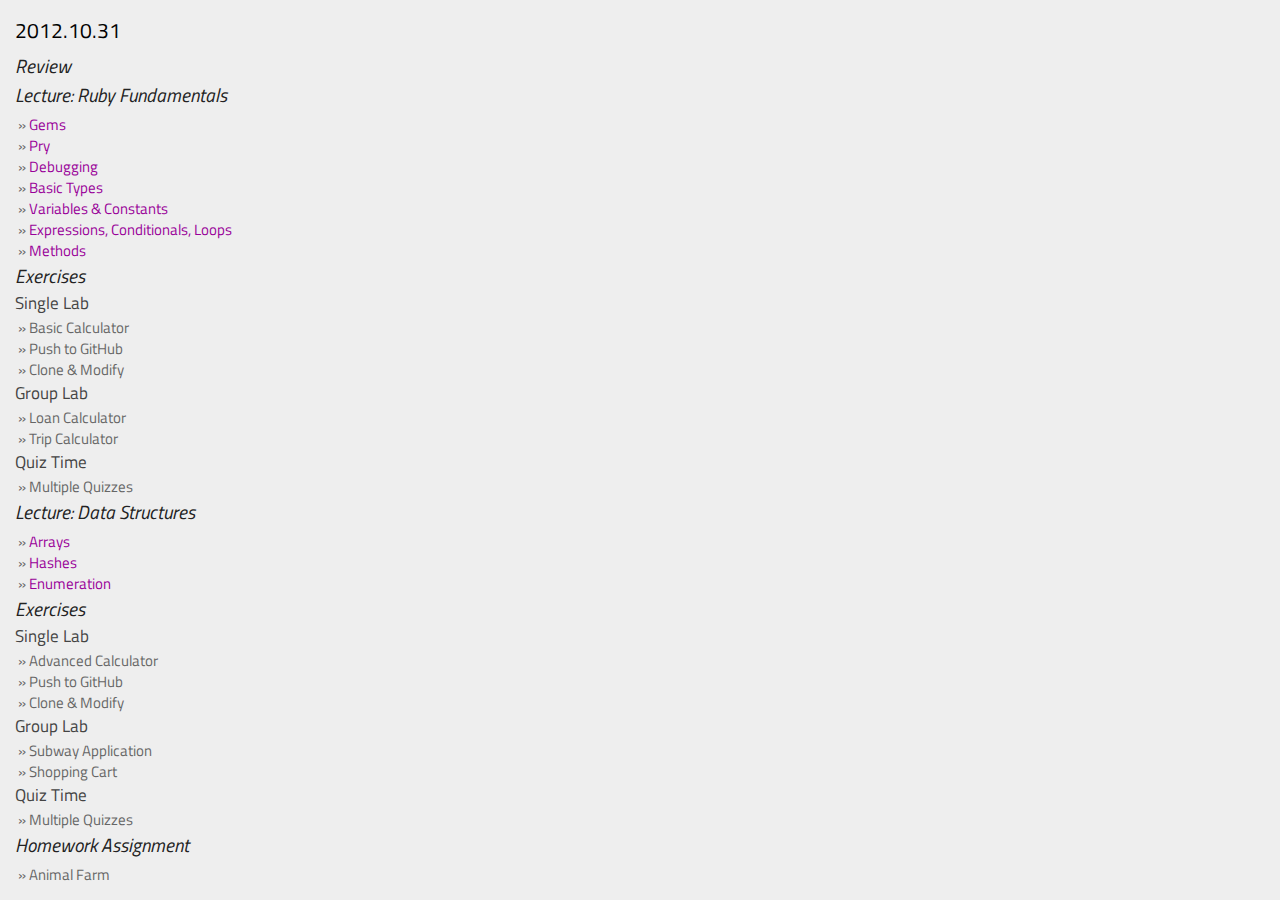
==== syllabus/2012.10.31.html @ 6a373124 "now" ====
<!doctype html>

<html>
  <head>
    <title>WDI</title>
    <meta charset="utf-8">
    <link rel="stylesheet" href="../reset.css">
    <link rel="stylesheet" href="../wdi.css">
    <script src="../jquery-1.8.2.js"></script>
    <script src="../wdi.js"></script>
  </head>
  <body>
    <h1>2012.10.31</h1>
    <h2>Review</h2>

    <!-- ************************************************************* -->
    
    <h2>Lecture: Ruby Fundamentals</h2>
    <ul>
      <li><a href="http://en.wikipedia.org/wiki/RubyGems">Gems</a></li>
      <li><a href="http://pryrepl.org/">Pry</a></li>
      <li><a href="http://yorickpeterse.com/articles/debugging-with-pry">Debugging</a></li>
      <li><a href="http://www.ruby-doc.org/docs/ProgrammingRuby/html/tut_stdtypes.html">Basic Types</a></li>
      <li><a href="http://en.wikibooks.org/wiki/Ruby_Programming/Syntax/Variables_and_Constants">Variables & Constants</a></li>
      <li><a href="http://ruby-doc.org//docs/ProgrammingRuby/html/tut_expressions.html">Expressions, Conditionals, Loops</a></li>
      <li><a href="http://ruby-doc.org//docs/ProgrammingRuby/html/tut_methods.html">Methods</a></li>
    </ul>

    <h2>Exercises</h2>
    
    <h3>Single Lab</h3>
    <ul>
      <li>Basic Calculator</li>
      <li>Push to GitHub</li>
      <li>Clone & Modify</li>
    </ul>
    
    <h3>Group Lab</h3>
    <ul>
      <li>Loan Calculator</li>
      <li>Trip Calculator</li>
    </ul>

    <h3>Quiz Time</h3>
    <ul>
      <li>Multiple Quizzes</li>
    </ul>

    <!-- ************************************************************* -->
    
    <h2>Lecture: Data Structures</h2>
    <ul>
      <li><a href="http://www.ruby-doc.org/core-1.9.3/Array.html">Arrays</a></li>
      <li><a href="http://www.ruby-doc.org/core-1.9.3/Hash.html">Hashes</a></li>
      <li><a href="http://ruby-doc.org/core-1.9.3/Enumerable.html">Enumeration</a></li>
    </ul>
    
    <h2>Exercises</h2>
    <h3>Single Lab</h3>
    <ul>
      <li>Advanced Calculator</li>
      <li>Push to GitHub</li>
      <li>Clone & Modify</li>
    </ul>
    
    <h3>Group Lab</h3>
    <ul>
      <li>Subway Application</li>
      <li>Shopping Cart</li>
    </ul>

    <h3>Quiz Time</h3>
    <ul>
      <li>Multiple Quizzes</li>
    </ul>

    <!-- ************************************************************* -->

    <h2>Homework Assignment</h2>
    <ul>
      <li>Animal Farm</li>
    </ul>

  </body>
</html>
---- wdi.css ----
@import url(http://fonts.googleapis.com/css?family=Titillium+Web);

body
{
  background-color: #eeeeee;
  font-family: 'Titillium Web', sans-serif;
  font-size: 15px;
  color: #666666;
  padding: 15px;
}

h1, h2, h3
{
  margin-top: 5px;
}

h1
{
  font-size: 21px;
  color: #000000;
  margin-bottom: 15px;
}

h2
{
  font-size: 19px;
  font-style: italic;
  color: #222222;
  margin-bottom: 10px;
}

h3
{
  font-size: 17px;
  color: #444444;
  margin-bottom: 5px;
}

ul li:before
{
	content: "\00BB \0020";
}

li
{
 padding: 3px; 
}

a
{
  color: #990099;
  text-decoration: none;
}

a:hover
{
  color: #009900;
  text-decoration: underline;
}
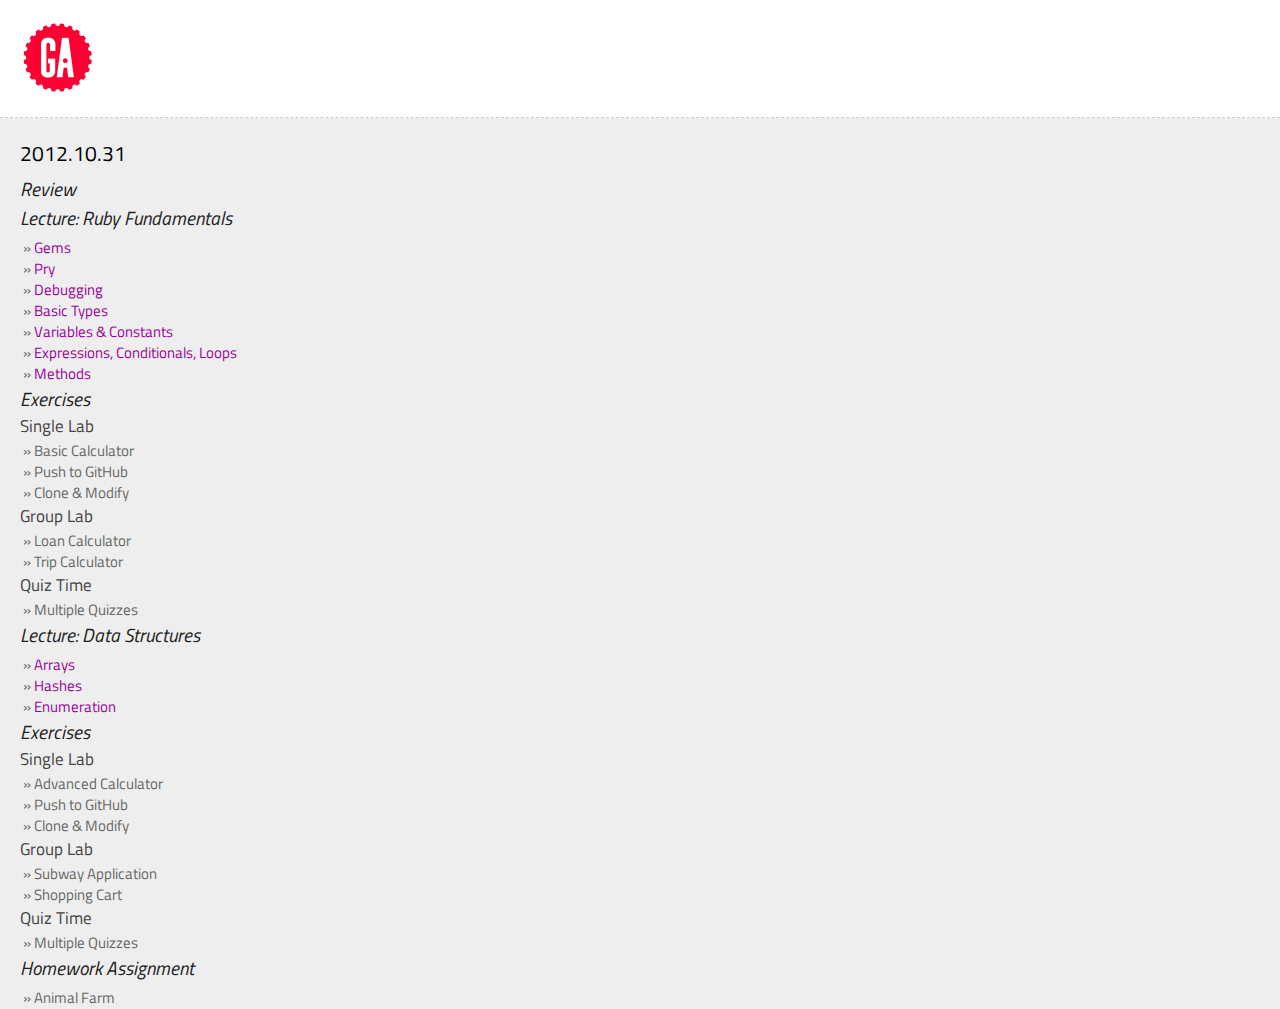
==== commit a6be6515: "styling" ====
--- a/syllabus/2012.10.31.html
+++ b/syllabus/2012.10.31.html
@@ -10,76 +10,79 @@
     <script src="../wdi.js"></script>
   </head>
   <body>
-    <h1>2012.10.31</h1>
-    <h2>Review</h2>
+    <header>
+      <a href="/"><img alt="GA" src="../images/ga.jpg"></a>
+    </header>
+    <section>
+      <h1>2012.10.31</h1>
+      <h2>Review</h2>
 
-    <!-- ************************************************************* -->
+      <!-- *********************************************************** -->
     
-    <h2>Lecture: Ruby Fundamentals</h2>
-    <ul>
-      <li><a href="http://en.wikipedia.org/wiki/RubyGems">Gems</a></li>
-      <li><a href="http://pryrepl.org/">Pry</a></li>
-      <li><a href="http://yorickpeterse.com/articles/debugging-with-pry">Debugging</a></li>
-      <li><a href="http://www.ruby-doc.org/docs/ProgrammingRuby/html/tut_stdtypes.html">Basic Types</a></li>
-      <li><a href="http://en.wikibooks.org/wiki/Ruby_Programming/Syntax/Variables_and_Constants">Variables & Constants</a></li>
-      <li><a href="http://ruby-doc.org//docs/ProgrammingRuby/html/tut_expressions.html">Expressions, Conditionals, Loops</a></li>
-      <li><a href="http://ruby-doc.org//docs/ProgrammingRuby/html/tut_methods.html">Methods</a></li>
-    </ul>
+      <h2>Lecture: Ruby Fundamentals</h2>
+      <ul>
+        <li><a href="http://en.wikipedia.org/wiki/RubyGems">Gems</a></li>
+        <li><a href="http://pryrepl.org/">Pry</a></li>
+        <li><a href="http://yorickpeterse.com/articles/debugging-with-pry">Debugging</a></li>
+        <li><a href="http://www.ruby-doc.org/docs/ProgrammingRuby/html/tut_stdtypes.html">Basic Types</a></li>
+        <li><a href="http://en.wikibooks.org/wiki/Ruby_Programming/Syntax/Variables_and_Constants">Variables & Constants</a></li>
+        <li><a href="http://ruby-doc.org//docs/ProgrammingRuby/html/tut_expressions.html">Expressions, Conditionals, Loops</a></li>
+        <li><a href="http://ruby-doc.org//docs/ProgrammingRuby/html/tut_methods.html">Methods</a></li>
+      </ul>
 
-    <h2>Exercises</h2>
+      <h2>Exercises</h2>
+      <h3>Single Lab</h3>
+      <ul>
+        <li>Basic Calculator</li>
+        <li>Push to GitHub</li>
+        <li>Clone & Modify</li>
+      </ul>
     
-    <h3>Single Lab</h3>
-    <ul>
-      <li>Basic Calculator</li>
-      <li>Push to GitHub</li>
-      <li>Clone & Modify</li>
-    </ul>
+      <h3>Group Lab</h3>
+      <ul>
+        <li>Loan Calculator</li>
+        <li>Trip Calculator</li>
+      </ul>
+
+      <h3>Quiz Time</h3>
+      <ul>
+        <li>Multiple Quizzes</li>
+      </ul>
+
+      <!-- *********************************************************** -->
     
-    <h3>Group Lab</h3>
-    <ul>
-      <li>Loan Calculator</li>
-      <li>Trip Calculator</li>
-    </ul>
+      <h2>Lecture: Data Structures</h2>
+      <ul>
+        <li><a href="http://www.ruby-doc.org/core-1.9.3/Array.html">Arrays</a></li>
+        <li><a href="http://www.ruby-doc.org/core-1.9.3/Hash.html">Hashes</a></li>
+        <li><a href="http://ruby-doc.org/core-1.9.3/Enumerable.html">Enumeration</a></li>
+      </ul>
+    
+      <h2>Exercises</h2>
+      <h3>Single Lab</h3>
+      <ul>
+        <li>Advanced Calculator</li>
+        <li>Push to GitHub</li>
+        <li>Clone & Modify</li>
+      </ul>
+    
+      <h3>Group Lab</h3>
+      <ul>
+        <li>Subway Application</li>
+        <li>Shopping Cart</li>
+      </ul>
 
-    <h3>Quiz Time</h3>
-    <ul>
-      <li>Multiple Quizzes</li>
-    </ul>
+      <h3>Quiz Time</h3>
+      <ul>
+        <li>Multiple Quizzes</li>
+      </ul>
 
-    <!-- ************************************************************* -->
-    
-    <h2>Lecture: Data Structures</h2>
-    <ul>
-      <li><a href="http://www.ruby-doc.org/core-1.9.3/Array.html">Arrays</a></li>
-      <li><a href="http://www.ruby-doc.org/core-1.9.3/Hash.html">Hashes</a></li>
-      <li><a href="http://ruby-doc.org/core-1.9.3/Enumerable.html">Enumeration</a></li>
-    </ul>
-    
-    <h2>Exercises</h2>
-    <h3>Single Lab</h3>
-    <ul>
-      <li>Advanced Calculator</li>
-      <li>Push to GitHub</li>
-      <li>Clone & Modify</li>
-    </ul>
-    
-    <h3>Group Lab</h3>
-    <ul>
-      <li>Subway Application</li>
-      <li>Shopping Cart</li>
-    </ul>
+      <!-- *********************************************************** -->
 
-    <h3>Quiz Time</h3>
-    <ul>
-      <li>Multiple Quizzes</li>
-    </ul>
-
-    <!-- ************************************************************* -->
-
-    <h2>Homework Assignment</h2>
-    <ul>
-      <li>Animal Farm</li>
-    </ul>
-
+      <h2>Homework Assignment</h2>
+      <ul>
+        <li>Animal Farm</li>
+      </ul>
+    </section>
   </body>
 </html>
--- a/wdi.css
+++ b/wdi.css
@@ -6,7 +6,25 @@
   font-family: 'Titillium Web', sans-serif;
   font-size: 15px;
   color: #666666;
-  padding: 15px;
+}
+
+header
+{
+  background-color: #ffffff;
+  border-bottom: 1px dashed #cccccc;
+  margin-bottom: 25px;
+  padding: 20px;
+}
+
+section
+{
+  padding-left: 20px;
+}
+
+header img
+{
+  width: 75px;
+  height: 75px;
 }
 
 h1, h2, h3
